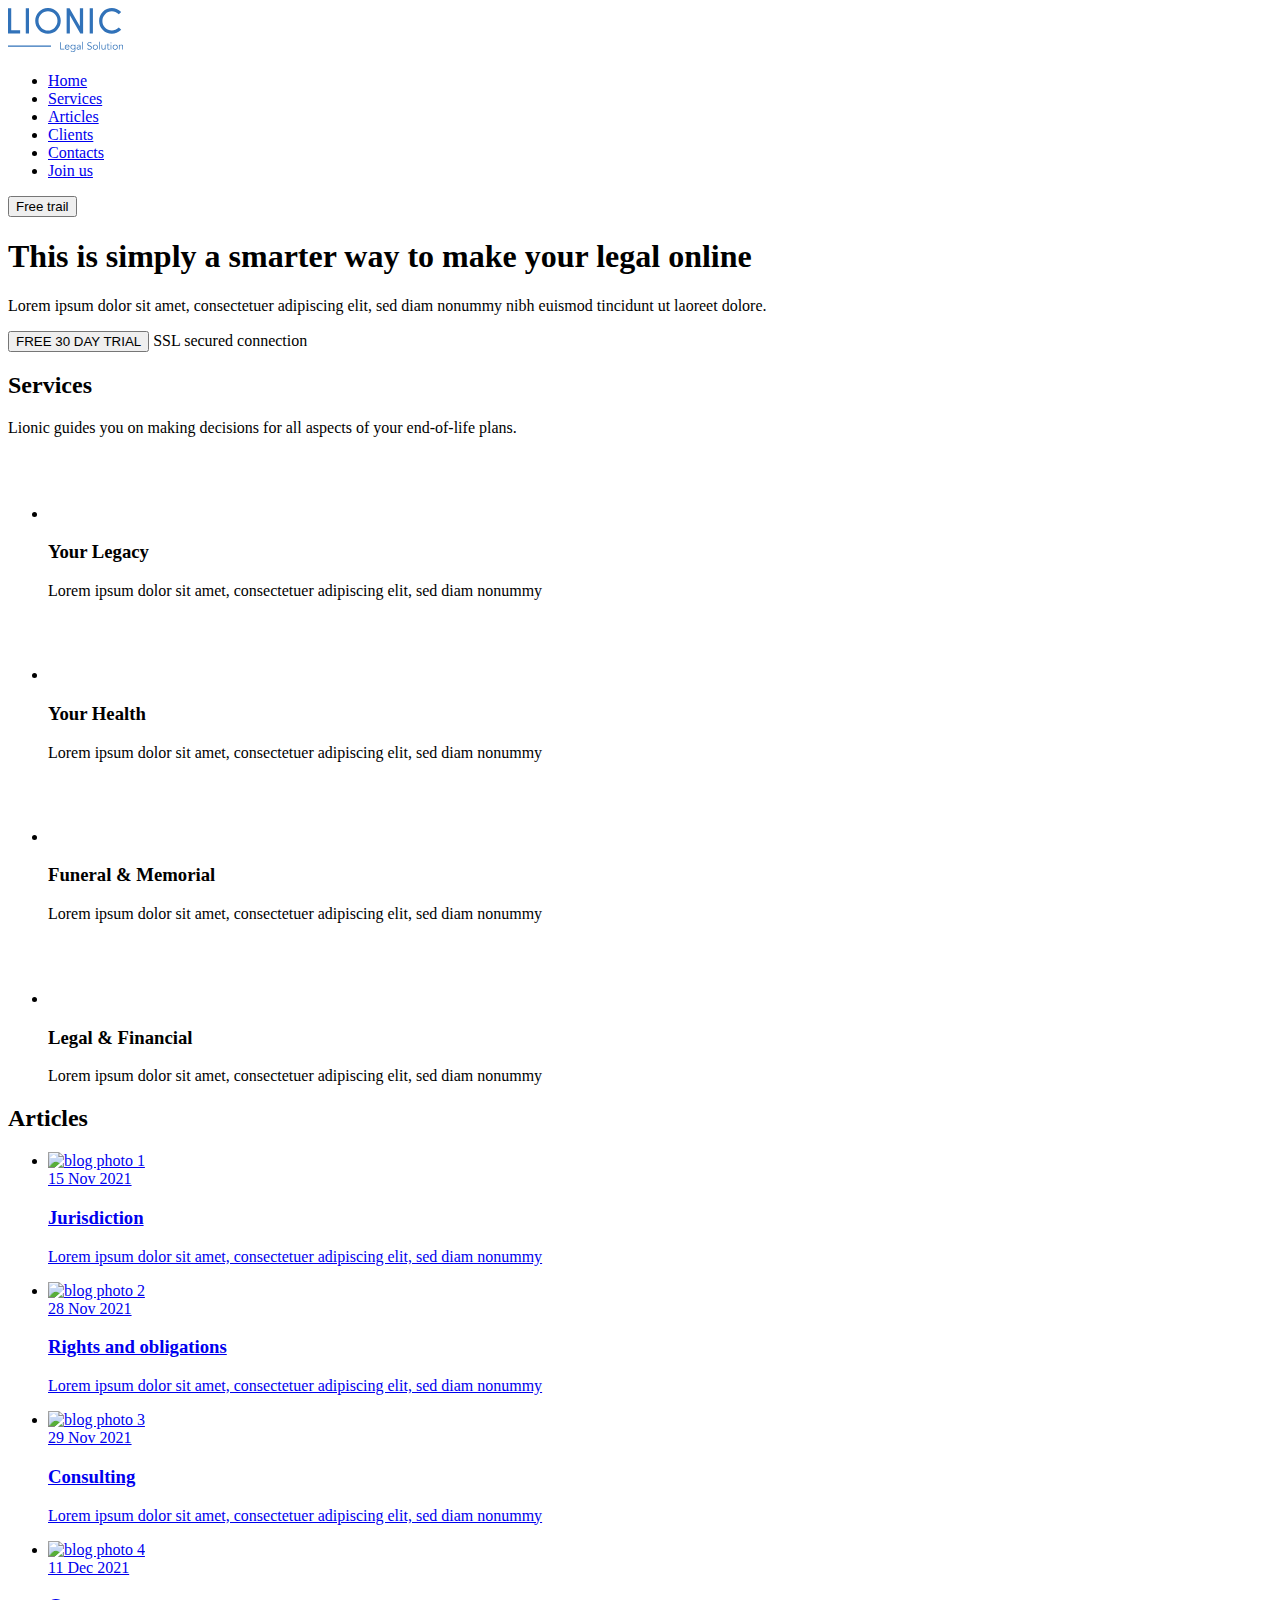
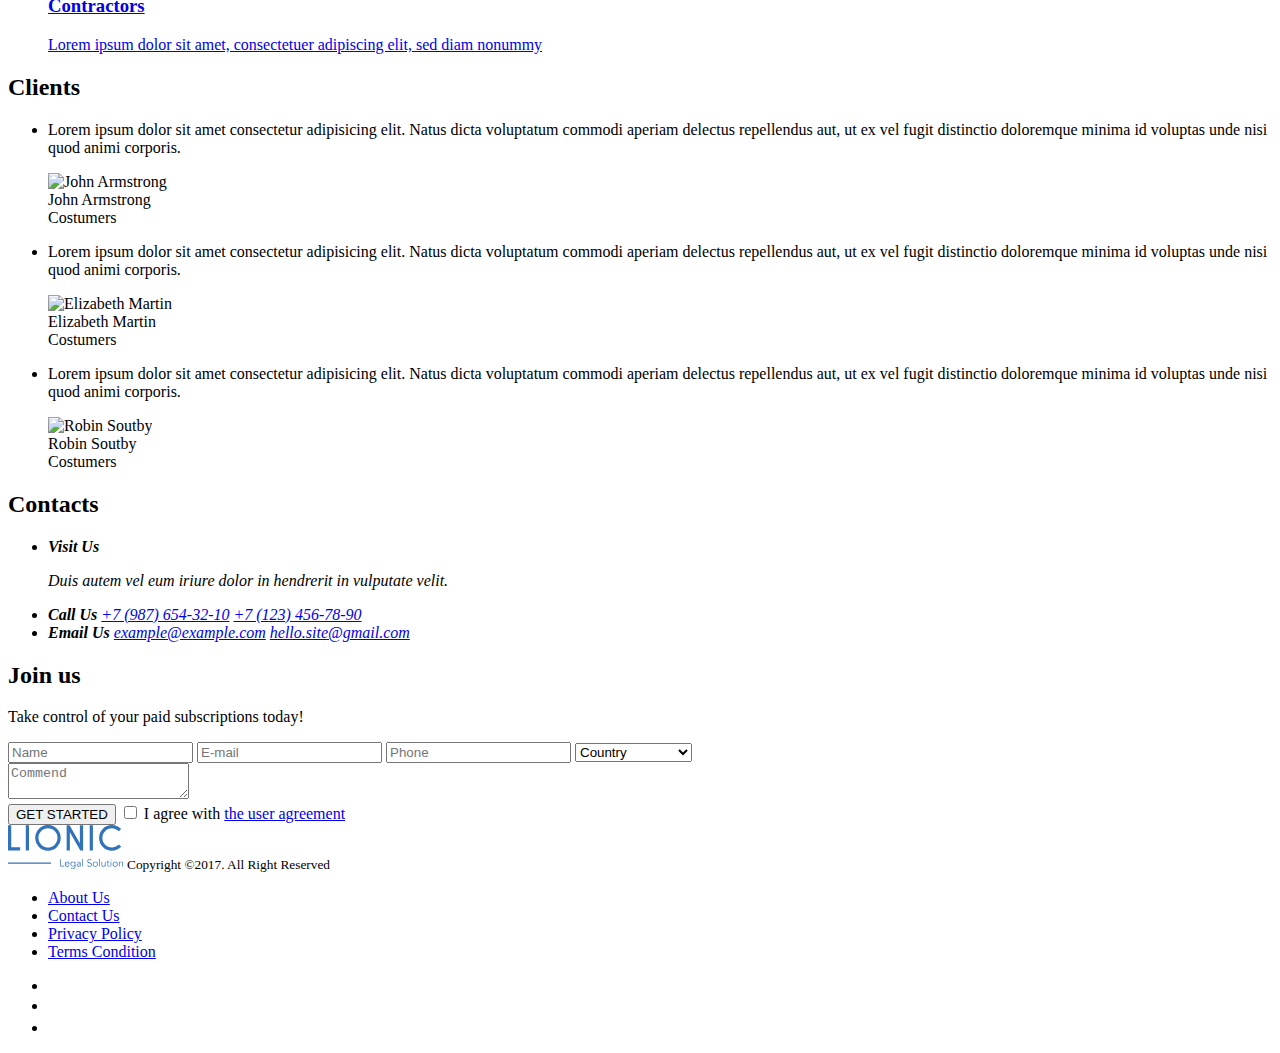
==== Верстка ПАРКТИКА/Lionik/index.html @ 19d20139 "ЗАЧЕТ" ====
<!DOCTYPE html>
<html lang="en">
<head>
    <meta charset="UTF-8">
    <meta name="viewport" content="width=device-width, initial-scale=1.0">
    <link rel="stylesheet" href="../css/normalize.css">
    <link rel="stylesheet" href="../css/style.css">
    <title>Lionic</title>
</head>
<body>
    <header class="header" id="Home">
        <div class="container flex header__container">
            <a href="#" class="header__logo">
            <img src="img/Vector.svg"  alt="Logo">
        </a>
            <nav class="nav header__nav" title="Главное меню">
                <ul class=" nav__list  list-reset flex">
                    <li class="nav__item">
                         <a href="#" class="nav__link">
                            Home
                         </a>
                        </li>
                    <li class="nav__item">
                         <a href="#services" class="nav__link">
                            Services
                         </a>
                        </li>
                    <li class="nav__item">
                         <a href="#articles" class="nav__link">
                            Articles
                         </a>
                        </li>
                    <li class="nav__item">
                         <a href="#clients" class="nav__link">
                            Clients
                         </a>
                        </li>
                    <li class="nav__item">
                         <a href="#contacts" class="nav__link">
                            Contacts
                         </a>
                        </li>
                    <li class="nav__item">
                         <a href="#join-us" class="nav__link">
                            Join us
                         </a>
                        </li>
                 </ul>
            </nav>
            <button class="button-reset header__btn btn">Free trail</button>
        </div>     
    </header>
    <main class="main">
        <section id="hero" class="hero">
            <div class="container">
                <div class="hero-content flex">
                    <h1 class="hero-title">This is&nbsp;simply a&nbsp;smarter way to&nbsp;make your legal online</h1>
                    <p class="hero-descr">Lorem ipsum dolor sit amet, consectetuer adipiscing elit, sed diam nonummy nibh euismod tincidunt ut&nbsp;laoreet dolore.</p>
                    <div class="hero-wraper flex">
                    <button class="button-reset btn hero-btn">FREE 30&nbsp;DAY TRIAL</button>
                    <span class="hero-secure">SSL secured connection</span>
                    </div>
                </div>
            </div>

        </section >
        <section id="services" class="services section-offset">
            <div class="container">
                <h2 class="section-title services-title">Services</h2>
                <p class="section-descr services-descr">Lionic guides you on&nbsp;making decisions for all aspects of&nbsp;your end-of-life plans.</p>
                <ul class="list-reset secvices-items flex">
                
                    <li class="secvices-item flex">
                        <svg class="services-icon-item" width="68" height="66" viewBox="0 0 68 66" fill="none" xmlns="http://www.w3.org/2000/svg">
                            <path d="M50.393 0.00398661C40.438 -0.212013 32.146 7.63799 31.9 17.512L31.776 22.483C31.742 23.839 32.833 24.973 34.2 25.003C35.567 25.032 36.713 23.947 36.746 22.591L36.871 17.62C37.049 10.471 43.062 4.77799 50.271 4.93399C57.478 5.09099 63.201 11.038 63.023 18.187C62.844 25.335 56.831 31.029 49.623 30.872L18.5 30.197C8.54499 29.981 0.252987 37.831 0.00698678 47.705C-0.240013 57.579 7.65099 65.78 17.607 65.995C27.562 66.211 35.854 58.362 36.1 48.488L36.223 43.572C36.257 42.215 35.166 41.082 33.799 41.052C32.432 41.022 31.286 42.108 31.252 43.464L31.129 48.38C30.951 55.529 24.938 61.222 17.729 61.066C10.522 60.909 4.79899 54.962 4.97699 47.813C5.15599 40.664 11.169 34.971 18.377 35.127L49.5 35.802C59.456 36.018 67.747 28.169 67.994 18.295C68.24 8.41999 60.349 0.219987 50.394 0.00498661L50.393 0.00398661Z" fill="#none"/>
                        </svg> 
                         <h3 class="secvices-item-title">Your Legacy

                         </h3>
                    <p class="secvices-item-desc">Lorem ipsum dolor sit amet, consectetuer adipiscing elit, sed diam nonummy

                    </p>
                    </li>
                    <li class="secvices-item flex">
                        <svg class="services-icon-item" width="86" height="64" viewBox="0 0 86 64" fill="none" xmlns="http://www.w3.org/2000/svg">
                            <path d="M79.622 20.272C79.622 22.336 79.316 24.352 78.726 26.27H83.868C85.045 26.27 86 27.227 86 28.406C86 29.586 85.045 30.541 83.868 30.541H77.47C77.268 30.541 77.073 30.513 76.888 30.461C76.0053 31.9743 74.9311 33.3675 73.692 34.606L44.972 63.374C44.7741 63.5725 44.539 63.73 44.2802 63.8375C44.0213 63.9449 43.7438 64.0002 43.4635 64.0002C43.1832 64.0002 42.9057 63.9449 42.6468 63.8375C42.388 63.73 42.1529 63.5725 41.955 63.374L13.233 34.606C12.1963 33.5688 11.2752 32.422 10.486 31.186C10.315 31.23 10.136 31.254 9.95 31.254H2.132C1.85176 31.2537 1.57431 31.1983 1.31551 31.0908C1.0567 30.9833 0.821595 30.8259 0.623621 30.6276C0.425646 30.4292 0.268677 30.1938 0.161676 29.9348C0.0546755 29.6758 -0.000261829 29.3983 9.38171e-07 29.118C9.38171e-07 27.938 0.955001 26.982 2.132 26.982H8.447C5.965 19.861 7.56 11.618 13.233 5.93801C15.1066 4.05015 17.3363 2.55313 19.793 1.5338C22.2497 0.514473 24.8843 -0.00687342 27.544 1.15198e-05C32.95 1.15198e-05 38.034 2.10901 41.856 5.93801L43.463 7.54701L45.07 5.93701C46.9438 4.04921 49.1737 2.55231 51.6306 1.53315C54.0874 0.513987 56.7222 -0.0071368 59.382 1.15198e-05C62.0417 -0.00681806 64.6763 0.514553 67.133 1.53388C69.5896 2.55321 71.8194 4.0502 73.693 5.93801C75.5791 7.8172 77.0741 10.0515 78.0918 12.5117C79.1094 14.972 79.6295 17.6096 79.622 20.272ZM70.678 8.95701C69.1987 7.46697 67.4383 6.28548 65.4989 5.48108C63.5595 4.67667 61.4796 4.26536 59.38 4.27101C57.2807 4.26563 55.2012 4.67706 53.2622 5.48146C51.3231 6.28586 49.563 7.46721 48.084 8.95701L44.969 12.077C44.7713 12.2754 44.5364 12.4329 44.2777 12.5403C44.019 12.6478 43.7416 12.7031 43.4615 12.7031C43.1814 12.7031 42.904 12.6478 42.6453 12.5403C42.3866 12.4329 42.1517 12.2754 41.954 12.077L38.84 8.95701C37.3608 7.46718 35.6005 6.28582 33.6613 5.48142C31.7221 4.67703 29.6424 4.26561 27.543 4.27101C25.4437 4.26546 23.3642 4.67682 21.4251 5.48123C19.486 6.28564 17.7259 7.46708 16.247 8.95701C11.173 14.04 10.232 21.718 13.425 27.763H28.236L33.538 16.479C33.783 15.959 34.277 15.634 34.891 15.663C35.1717 15.6764 35.4421 15.7726 35.6681 15.9396C35.8942 16.1065 36.0657 16.3367 36.161 16.601L44.051 38.487L50.542 20.168C50.6364 19.9007 50.8086 19.6678 51.0365 19.4992C51.2643 19.3306 51.5374 19.2341 51.8206 19.2221C52.1038 19.21 52.3842 19.283 52.6255 19.4316C52.8669 19.5802 53.0583 19.7977 53.175 20.056L56.351 27.051H73.852C76.612 21.125 75.554 13.842 70.677 8.95701H70.678ZM16.248 31.586L43.463 58.844L70.678 31.586C71.2253 31.038 71.7323 30.4512 72.195 29.83H55.736C55.179 29.83 54.373 29.573 54.143 29.064L52.046 24.444L45.404 43.189C45.204 43.755 44.67 44.135 44.069 44.136H44.066C43.466 44.136 42.933 43.76 42.729 43.196L34.653 20.798L30.426 29.794C30.192 30.292 29.99 30.541 29.439 30.541H15.293C15.593 30.901 15.912 31.249 16.248 31.586Z" fill="#none"/>
                        </svg>
                            
                        <h3 class="secvices-item-title">Your Health

                        </h3>
                        <p class="secvices-item-desc">Lorem ipsum dolor sit amet, consectetuer adipiscing elit, sed diam nonummy

                        </p>
                    </li>
                    <li class="secvices-item flex">
                        <svg class="services-icon-item" width="64" height="64" viewBox="0 0 64 64" fill="none" xmlns="http://www.w3.org/2000/svg">
                            <path d="M63.8101 15.073L53.3321 48.146L53.5791 48.926C53.7393 49.4264 53.7986 49.9537 53.7536 50.4772C53.7086 51.0008 53.5603 51.5102 53.3171 51.976C52.9241 52.732 52.3171 53.329 51.5701 53.704L51.5611 53.737L49.1941 61.207C48.8722 62.2171 48.1632 63.0585 47.2223 63.5469C46.2815 64.0354 45.1853 64.131 44.1741 63.813L32.0001 59.957L19.8261 63.813C18.8148 64.131 17.7187 64.0354 16.7778 63.5469C15.8369 63.0585 15.1279 62.2171 14.8061 61.207L0.188058 15.074C0.0280711 14.5735 -0.0310613 14.0462 0.0140824 13.5227C0.0592262 12.9991 0.20775 12.4897 0.451058 12.024C0.69167 11.5566 1.02267 11.1416 1.42487 10.8031C1.82706 10.4646 2.29245 10.2093 2.79406 10.052L33.9431 0.187C34.9542 -0.131631 36.0504 -0.0363451 36.9915 0.451969C37.9325 0.940283 38.6415 1.78178 38.9631 2.792L39.0401 3.034C39.0491 3.036 39.0581 3.037 39.0661 3.04L61.2061 10.053C61.7073 10.2103 62.1723 10.4654 62.5743 10.8035C62.9763 11.1417 63.3073 11.5561 63.5481 12.023C64.0401 12.973 64.1331 14.055 63.8101 15.073ZM48.4441 54.75L36.4161 58.559L44.9781 61.271C45.3153 61.3777 45.6811 61.3463 45.9951 61.1835C46.3092 61.0208 46.5458 60.7401 46.6531 60.403L48.4441 54.75ZM51.0371 49.732L36.4211 3.598C36.3142 3.26106 36.078 2.98029 35.7644 2.81736C35.4507 2.65442 35.0852 2.62264 34.7481 2.729L3.60006 12.595C3.26006 12.702 2.98306 12.935 2.81906 13.252C2.73787 13.4073 2.68829 13.5771 2.67319 13.7517C2.65808 13.9263 2.67775 14.1021 2.73106 14.269L17.3471 60.402C17.5691 61.103 18.3201 61.492 19.0211 61.271L31.5611 57.299C31.5891 57.289 31.6171 57.279 31.6461 57.272L50.1691 51.405C50.5091 51.298 50.7861 51.065 50.9491 50.748C51.1141 50.432 51.1451 50.071 51.0371 49.731V49.732ZM48.4971 32.885L53.4461 17.265L42.4451 13.781L48.4971 32.885ZM61.1801 13.25C61.0998 13.0945 60.9896 12.9565 60.8557 12.8439C60.7218 12.7313 60.567 12.6464 60.4001 12.594L40.0231 6.14L41.4691 10.701C41.5571 10.711 41.6451 10.729 41.7321 10.757L54.2501 14.722C54.5841 14.8269 54.894 14.9969 55.1619 15.2223C55.4299 15.4477 55.6505 15.7239 55.8111 16.035C55.9734 16.3456 56.0726 16.6852 56.1028 17.0344C56.133 17.3835 56.0937 17.7352 55.9871 18.069L49.8951 37.297L51.9331 43.731L61.2681 14.267C61.3751 13.927 61.3441 13.567 61.1801 13.25ZM30.9401 23.336C31.5152 23.6323 32.0259 24.0398 32.4425 24.5349C32.8591 25.0299 33.1733 25.6027 33.3671 26.22C33.5725 26.8654 33.633 27.5483 33.5443 28.2198C33.4557 28.8913 33.22 29.535 32.8541 30.105L29.6411 35.126C29.3916 35.5142 29.0489 35.8336 28.6441 36.0552C28.2393 36.2767 27.7855 36.3932 27.3241 36.394C26.9701 36.394 26.6161 36.326 26.2841 36.19L20.7651 33.936C20.1378 33.6806 19.5745 33.29 19.1154 32.792C18.6563 32.2941 18.3127 31.701 18.1091 31.055C17.9119 30.4388 17.8389 29.7897 17.8943 29.1451C17.9498 28.5006 18.1326 27.8734 18.4321 27.3C18.7284 26.7249 19.1359 26.2142 19.631 25.7976C20.126 25.3811 20.6988 25.0668 21.3161 24.873C22.3839 24.5378 23.5338 24.5745 24.5781 24.977C25.1998 24.0462 26.1189 23.3539 27.1851 23.013C27.8013 22.8161 28.4504 22.7433 29.0949 22.7987C29.7394 22.8541 30.3665 23.0368 30.9401 23.336ZM30.8251 27.025C30.7361 26.742 30.5919 26.4795 30.4009 26.2526C30.2098 26.0257 29.9757 25.8389 29.7121 25.703C29.4491 25.5656 29.1615 25.4818 28.8659 25.4564C28.5703 25.431 28.2726 25.4645 27.9901 25.555C27.6178 25.6716 27.2823 25.8833 27.0168 26.1692C26.7513 26.455 26.565 26.8051 26.4761 27.185C26.4221 27.4083 26.3114 27.6139 26.1547 27.7819C25.998 27.9499 25.8006 28.0747 25.5816 28.1441C25.3626 28.2135 25.1294 28.2251 24.9045 28.178C24.6797 28.1309 24.4708 28.0265 24.2981 27.875C24.0064 27.6158 23.6523 27.4371 23.2705 27.3565C22.8888 27.2758 22.4926 27.296 22.1211 27.415C21.838 27.5042 21.5755 27.6487 21.3488 27.8401C21.122 28.0315 20.9355 28.266 20.8001 28.53C20.6627 28.793 20.5789 29.0806 20.5535 29.3762C20.5281 29.6718 20.5616 29.9694 20.6521 30.252C20.8271 30.805 21.2371 31.249 21.7751 31.469L27.2931 33.723C27.3114 33.731 27.3322 33.7317 27.3511 33.725C27.3696 33.7194 27.3856 33.7074 27.3961 33.691L30.6091 28.669C30.9231 28.179 31.0021 27.581 30.8261 27.027L30.8251 27.025ZM44.1721 40.932C44.2788 41.2656 44.3183 41.6171 44.2882 41.966C44.2582 42.315 44.1592 42.6545 43.9971 42.965C43.8365 43.2764 43.6158 43.5529 43.3477 43.7785C43.0796 44.004 42.7694 44.1742 42.4351 44.279L21.2401 50.994C20.5659 51.2062 19.835 51.1426 19.2077 50.817C18.5803 50.4914 18.1076 49.9305 17.8931 49.257L8.01306 18.07C7.90624 17.7362 7.8667 17.3846 7.89674 17.0355C7.92678 16.6863 8.0258 16.3466 8.18806 16.036C8.34862 15.7249 8.56923 15.4487 8.83717 15.2233C9.1051 14.9979 9.41503 14.8279 9.74906 14.723L30.9451 8.009C31.6194 7.79619 32.3506 7.85955 32.9782 8.18519C33.6059 8.51083 34.0788 9.07215 34.2931 9.746L44.1721 40.932ZM41.6301 41.737L31.7501 10.551L21.9781 13.645L10.5531 17.264L20.4331 48.45L41.6301 41.737Z" fill="#none"/>
                        </svg>
                            
                        <h3 class="secvices-item-title">Funeral &amp;&nbsp;Memorial

                        </h3>
                        <p class="secvices-item-desc">Lorem ipsum dolor sit amet, consectetuer adipiscing elit, sed diam nonummy

                        </p>
                    </li>
                    <li class="secvices-item flex">
                        <svg class="services-icon-item" width="65" height="65" viewBox="0 0 65 65" fill="none" xmlns="http://www.w3.org/2000/svg">
                            <path d="M63.131 51.506C64.3269 52.7045 64.9985 54.3285 64.9985 56.0215C64.9985 57.7146 64.3269 59.3385 63.131 60.537L60.54 63.13C59.9482 63.7249 59.2442 64.1965 58.4689 64.5175C57.6935 64.8385 56.8622 65.0025 56.023 65C55.184 65.0024 54.3529 64.8384 53.5777 64.5174C52.8025 64.1964 52.0987 63.7249 51.507 63.13L30.988 42.613L28.126 45.475C28.2028 46.397 28.077 47.3246 27.7574 48.1928C27.4378 49.061 26.9322 49.8488 26.276 50.501L23.55 53.227C22.9583 53.8218 22.2545 54.2934 21.4793 54.6143C20.7042 54.9353 19.873 55.0994 19.034 55.097C18.1952 55.0993 17.3642 54.9352 16.5892 54.6142C15.8142 54.2932 15.1106 53.8217 14.519 53.227L1.86503 40.575C0.66925 39.3767 -0.00231934 37.7529 -0.00231934 36.06C-0.00231934 34.3671 0.66925 32.7434 1.86503 31.545L4.59103 28.819C5.24326 28.1629 6.03107 27.6573 6.89928 27.3377C7.76748 27.0182 8.69507 26.8923 9.61703 26.969L26.97 9.61902C26.8953 8.69769 27.0219 7.77112 27.341 6.90358C27.6601 6.03605 28.1641 5.24832 28.818 4.59502L31.543 1.87002C32.1347 1.27539 32.8383 0.803958 33.6133 0.48298C34.3883 0.162003 35.2192 -0.00214761 36.058 2.1214e-05C37.764 2.1214e-05 39.368 0.664021 40.574 1.87002L53.227 14.522C54.4226 15.7205 55.094 17.3442 55.094 19.037C55.094 20.7298 54.4226 22.3536 53.227 23.552L50.502 26.278C49.8497 26.9342 49.0617 27.4398 48.1933 27.7594C47.3249 28.079 46.3972 28.2048 45.475 28.128L42.613 30.99L63.131 51.506ZM31.164 35.784L35.783 31.165L39.243 27.705L44.398 22.551L44.798 22.951C45.126 23.279 45.556 23.443 45.986 23.443C46.416 23.443 46.846 23.279 47.175 22.951L49.9 20.226C50.0561 20.07 50.1798 19.8848 50.2643 19.681C50.3487 19.4771 50.3922 19.2587 50.3922 19.038C50.3922 18.8174 50.3487 18.5989 50.2643 18.3951C50.1798 18.1912 50.0561 18.006 49.9 17.85L37.246 5.19702C37.0901 5.04084 36.905 4.91699 36.7011 4.83256C36.4972 4.74813 36.2787 4.70479 36.058 4.70502C35.628 4.70502 35.198 4.86902 34.87 5.19702L32.144 7.92202C31.9879 8.07804 31.864 8.26332 31.7794 8.46725C31.6949 8.67118 31.6514 8.88977 31.6514 9.11052C31.6514 9.33128 31.6949 9.54987 31.7794 9.7538C31.864 9.95773 31.9879 10.143 32.144 10.299L32.544 10.699L10.694 32.546L10.294 32.146C10.1381 31.9898 9.95296 31.866 9.74909 31.7816C9.54523 31.6971 9.32669 31.6538 9.10603 31.654C8.67603 31.654 8.24603 31.818 7.91803 32.146L5.19303 34.87C5.03701 35.026 4.91325 35.2112 4.82881 35.4151C4.74437 35.6189 4.70091 35.8374 4.70091 36.058C4.70091 36.2787 4.74437 36.4971 4.82881 36.701C4.91325 36.9048 5.03701 37.09 5.19303 37.246L17.846 49.9C18.174 50.228 18.604 50.392 19.034 50.392C19.464 50.392 19.894 50.228 20.223 49.9L22.948 47.175C23.1042 47.019 23.2281 46.8337 23.3126 46.6298C23.3971 46.4259 23.4407 46.2073 23.4407 45.9865C23.4407 45.7658 23.3971 45.5472 23.3126 45.3433C23.2281 45.1393 23.1042 44.954 22.948 44.798L22.548 44.398L27.703 39.244L31.164 35.784ZM59.804 54.834L39.285 34.317L34.315 39.287L54.835 59.803C55.162 60.131 55.593 60.295 56.023 60.295C56.453 60.295 56.883 60.131 57.211 59.803L59.804 57.21C59.9601 57.054 60.0838 56.8688 60.1683 56.665C60.2527 56.4611 60.2962 56.2427 60.2962 56.022C60.2962 55.8014 60.2527 55.5829 60.1683 55.3791C60.0838 55.1752 59.9601 54.99 59.804 54.834Z" fill="#none"/>
                        </svg>
                            
                        <h3 class="secvices-item-title">Legal &amp;&nbsp;Financial

                        </h3>
                        <p class="secvices-item-desc">Lorem ipsum dolor sit amet, consectetuer adipiscing elit, sed diam nonummy

                        </p>
                    </li>
                </ul>
            </div>
            
        </section>
        <section id="articles" class="articles section-offset">
            <div class="container">
                <h2 class="selection-title articles-title">Articles

                </h2>
                <ul class="list-reset article-list flex">
                    <li class="article-item">
                    <article class="blog-preview flex">
                        <a class="blog-preview-link" href="#">
                        <img src="../img/blog-1.jpg" alt="blog photo 1" class="blog-preview-image">
                        <div class="blog-preview-text">
                        <time class="blog-preview-time" datetime="2022-05-16 11:48"
                        >15 Nov 2021</time>
                        <h3 class="blog-preview-title">
                            Jurisdiction
                        </h3>
                        <p class="blog-preview-descr">
                            Lorem ipsum dolor sit amet, consectetuer adipiscing elit, sed diam nonummy
                        </p>
                        </div>
                    </a>

                    </article> 
                    
                    </li>
                    <li class="article-item">
                        <article class="blog-preview flex">
                            <a class="blog-preview-link" href="#">
                                <img src="../img/blog-3.jpg" alt="blog photo 2" class="blog-preview-image">
                                <div class="blog-preview-text">
                                <time class="blog-preview-time" datetime="2022-05-16 11:48"
                                >28 Nov 2021</time>
                                <h3 class="blog-preview-title">
                                    Rights and obligations
                                </h3>
                                <p class="blog-preview-descr">
                                    Lorem ipsum dolor sit amet, consectetuer adipiscing elit, sed diam nonummy
                                </p>
                                </div>
                            </a>
                            
                        </article>   

                    </li>
                    <li class="article-item">
                        <article class="blog-preview flex">
                            <a class="blog-preview-link" href="#">
                        <img src="../img/blog-2.jpg" alt="blog photo 3" class="blog-preview-image">
                        <div class="blog-preview-text">
                        <time class="blog-preview-time" datetime="2022-05-16 11:48"
                        >29 Nov 2021</time>
                        <h3 class="blog-preview-title">
                            Consulting
                        </h3>
                        <p class="blog-preview-descr">
                            Lorem ipsum dolor sit amet, consectetuer adipiscing elit, sed diam nonummy
                        </p>
                        </div>
                            </a>
                            
                        </article>   
                        
                    </li>
                    <li class="article-item">
                        <article class="blog-preview flex">
                            <a class="blog-preview-link" href="#">
                                <img src="../img/blog-4.jpg" alt="blog photo 4" class="blog-preview-image">
                                <div class="blog-preview-text">
                                <time class="blog-preview-time" datetime="2022-05-16 11:48"
                                >11 Dec 2021</time>
                                <h3 class="blog-preview-title">
                                    Contractors
                                </h3>
                                <p class="blog-preview-descr">
                                    Lorem ipsum dolor sit amet, consectetuer adipiscing elit, sed diam nonummy
                                </p>
                                </div>
                            </a>
                            
                        </article>   

                    </li>
                </ul>
                
            </div>
            
        </section>
        <section id="clients" class="clients section-offset">
            <div class="container">
            <h2 class="section-title clients-title">
                Clients 
            </h2>
            <ul class= "clients-list list-reset flex"> 
                <li class="clients-item flex" >
                    <p class="clients-item-descr">Lorem ipsum dolor sit amet consectetur adipisicing elit. Natus dicta voluptatum commodi aperiam delectus repellendus aut, ut ex vel fugit distinctio doloremque minima id voluptas unde nisi quod animi corporis.</p>
                    <div class="clients-user flex">
                        <div class="clients-avatar">
                            <img src="../img/clients-1.jpg" alt="John Armstrong">
                        </div>
                        <div class="clients-text">
                            <div class="clients-name">
                                John Armstrong 
                            </div>
                            <span class="clients-post">
                                Costumers
                            </span>
                        </div>
                    </div> 

                </li>
                <li class="clients-item flex" >
                    <p class="clients-item-descr">Lorem ipsum dolor sit amet consectetur adipisicing elit. Natus dicta voluptatum commodi aperiam delectus repellendus aut, ut ex vel fugit distinctio doloremque minima id voluptas unde nisi quod animi corporis.</p>
                    <div class="clients-user flex">
                        <div class="clients-avatar">
                            <img src="../img/clients-2.jpg" alt="Elizabeth Martin">
                        </div>
                        <div class="clients-text">
                            <div class="clients-name">
                                Elizabeth Martin
                            </div>
                            <span class="clients-post">
                                Costumers
                            </span>
                        </div>
                    </div>

                </li>
                <li class="clients-item flex" >
                    <p class="clients-item-descr">Lorem ipsum dolor sit amet consectetur adipisicing elit. Natus dicta voluptatum commodi aperiam delectus repellendus aut, ut ex vel fugit distinctio doloremque minima id voluptas unde nisi quod animi corporis.</p>
                    <div class="clients-user flex">
                        <div class="clients-avatar">
                            <img src="../img/clent3.jpg" alt="Robin Soutby">
                        </div>
                        <div class="clients-text">
                            <div class="clients-name">
                                Robin Soutby
                            </div>
                            <span class="clients-post">
                                Costumers
                            </span>
                        </div>
                    </div>
                    
                </li>    
            </ul> 
        </div> 
        </section>
        <section id="contacts" class="contacts section-offset">
            <div class="container">
                <h2 class="section-title contacts-title">
                    Contacts
                </h2>
                <address class="contacts-address">
                    <ul class="list-reset contacts-list flex">
                        <li class="contacts-item flex contacts-item-address">
                            <strong class="contacts-item-caption">
                                Visit Us
                            </strong>
                            <p class="contacts-item-text">
                                Duis autem vel eum iriure dolor in&nbsp;hendrerit in&nbsp;vulputate velit.
                            </p>
                        </li>
                        <li class="contacts-item flex contacts-item-phone">
                            <strong class="contacts-item-caption">
                                Call Us
                            </strong>
                            <a href="tel:+79876543210" class="contacts-item-link">+7 (987) 654-32-10</a>
                            <a href="tel:+71234567890" class="contacts-item-link">+7 (123) 456-78-90</a>
                        </li>
                        <li class="contacts-item flex contacts-item-post">
                            <strong class="contacts-item-caption">
                                Email Us
                            </strong>
                            <a href="mailto:example@example.com" class="contacts-item-link">example@example.com</a>
                            <a href="mailto:hello.site@gmail.com" class="contacts-item-link"> hello.site@gmail.com </a>
                        </li>
                    </ul>
                </address>                
            </div>
            
        </section>
        <section id="join-us" class="join-us section-offset">
            <div class="container">
                <h2 class="section-title join-us-title">Join us</h2>
                <p class="section-descr join-us-descr">Take control of your paid subscriptions today!
                </p>
                <form action="https://jsonplaceholder.typicode.com/posts" method="post" class="form">
                   <div class="form-top">
                       <div class="form-left">
                           <input class="form-input" type="text" name="name" placeholder="Name" required>
                           <input class="form-input" type="email" name="email" placeholder="E-mail" required>
                           <input class="form-input" type="tel" name="phone" placeholder="Phone">
                           <select class="form-select" name="country" id="">
                               <option value="Country" disabled selected>Country</option>
                               <option value="United Kingdom">United Kingdom</option>
                               <option value="United States">United States</option>
                               <option value="Germany">Germany</option>
                               <option value="Spain">Spain</option>
                               <option value="France">France</option>
                               <option value="Estonia">Estonia</option>
                           </select>
                           
                       </div>
                       <div class="form-right">
                           <textarea class="form-extarea" name="comment"  placeholder="Commend"></textarea>
                       </div>
                   </div> 
                   <div class="form-bottom ">
                       <div class="form-wrapper">
                           <button class="btn button-reset from-btn">GET STARTED</button>
                           <label class="form-check" > 
                            <input type="checkbox" required>
                           I agree with <a href="#">the user agreement</a>
                        </label>

                       </div>
                   </div>
                </form>
            </div>
            
        </section>
    </main>
    <footer class="footer">
        <div class="container flex footer-container">
            <div class="footer-left flex">
                <a href="#" class="footer-logo"><img src="img/footer logo.svg" alt="логотип"></a>
                <small class="footer-copy">Copyright ©2017. All Right Reserved</small>
            </div>
            <div class="footer-right flex">
                <nav class="footer-nav">
                    <ul class="list-reset footer-list flex">
                        <li class="footer-item"><a href="#" target="_blank" class="footer_link">About Us</a></li>
                        <li class="footer-item"><a href="#" target="_blank" class="footer_link">Contact Us</a></li>
                        <li class="footer-item"><a href="#" target="_blank" class="footer_link">Privacy Policy</a></li>
                        <li class="footer-item"><a href="#" target="_blank" class="footer_link">Terms Condition</a></li>
                    </ul>
                </nav>
                <ul class="social list-reset flex">
                    <li class="social-item"><a href="#" class="social-link   social-link-twitter">
                        <svg width="18" height="14" viewBox="0 0 18 14" fill="none" xmlns="http://www.w3.org/2000/svg">
                            <path d="M17.719 1.65632C17.0672 1.93749 16.3672 2.12756 15.6312 2.213C16.3824 1.77569 16.9578 1.08271 17.2295 0.257952C16.516 0.66998 15.7351 0.960048 14.9207 1.11556C14.258 0.428779 13.313 0 12.2675 0C10.2607 0 8.63311 1.58169 8.63311 3.53391C8.63311 3.81052 8.66516 4.08038 8.72676 4.33947C5.70575 4.19186 3.02744 2.78497 1.2347 0.647183C0.921659 1.16929 0.742478 1.77633 0.742478 2.42402C0.742478 3.64991 1.38427 4.73153 2.35946 5.36512C1.78217 5.34773 1.21754 5.19623 0.712779 4.9233V4.96795C0.712779 6.68033 1.96554 8.10817 3.6285 8.4329C3.32302 8.51427 3.00243 8.55679 2.67076 8.55679C2.43627 8.55679 2.20876 8.53521 1.98651 8.49457C2.44908 9.89809 3.7915 10.9197 5.38164 10.9486C4.13761 11.8967 2.57008 12.4619 0.867562 12.4619C0.574324 12.4619 0.284511 12.4449 0 12.4115C1.60887 13.4145 3.51914 14 5.57194 14C12.2576 14 15.914 8.61508 15.914 3.94522C15.914 3.79191 15.9105 3.63974 15.9029 3.48812C16.6153 2.98716 17.2303 2.36688 17.719 1.65632Z" />
                            </svg>
                    </a>
                        
                            </li>
                    <li class="social-item">
                        <a href="#" class="social-link   social-link-in">
                            <svg width="17" height="16" viewBox="0 0 17 16" fill="none" xmlns="http://www.w3.org/2000/svg">
                                <path d="M3.85973 15.999V5.20386H0.215035V15.999H3.85973ZM2.03785 3.72907C3.30882 3.72907 4.09994 2.90013 4.09994 1.86422C4.07626 0.804959 3.30887 -0.000976562 2.06197 -0.000976562C0.815269 -0.000976562 0 0.804975 0 1.86422C0 2.90018 0.790923 3.72907 2.01406 3.72907H2.03774H2.03785ZM5.87706 15.999H9.52175V9.97048C9.52175 9.64784 9.54543 9.32554 9.64168 9.0949C9.90516 8.45027 10.5049 7.78262 11.5117 7.78262C12.8305 7.78262 13.3582 8.77258 13.3582 10.2238V15.999H17.0026V9.8091C17.0026 6.49325 15.2045 4.95042 12.8065 4.95042C10.8404 4.95042 9.9771 6.03237 9.49751 6.76928H9.52184V5.20363H5.87714C5.92497 6.21659 5.87714 15.9988 5.87714 15.9988L5.87706 15.999Z" />
                                </svg>
                            
                    </a></li>
                    <li class="social-item">
                        
                            <a href="#" class="social-link  social-link-mail ">
                                <svg width="24" height="18" viewBox="0 0 24 18" fill="none" xmlns="http://www.w3.org/2000/svg">
                                    <path d="M2.4 0.5H21.6C22.6747 0.5 23.5 1.31855 23.5 2.25V15.75C23.5 16.6814 22.6747 17.5 21.6 17.5H2.4C1.32525 17.5 0.5 16.6814 0.5 15.75V2.25C0.5 1.31855 1.32525 0.5 2.4 0.5Z"  stroke-linecap="round" stroke-linejoin="round"/>
                                    <path d="M22.8478 1.0625L12 9.93794L1.15222 1.0625"  stroke-linecap="round" stroke-linejoin="round"/>
                                    </svg>
                        
                            
                    </a></li>
                </ul>
            </div>
        </div>
    </footer>
</body>
</html>
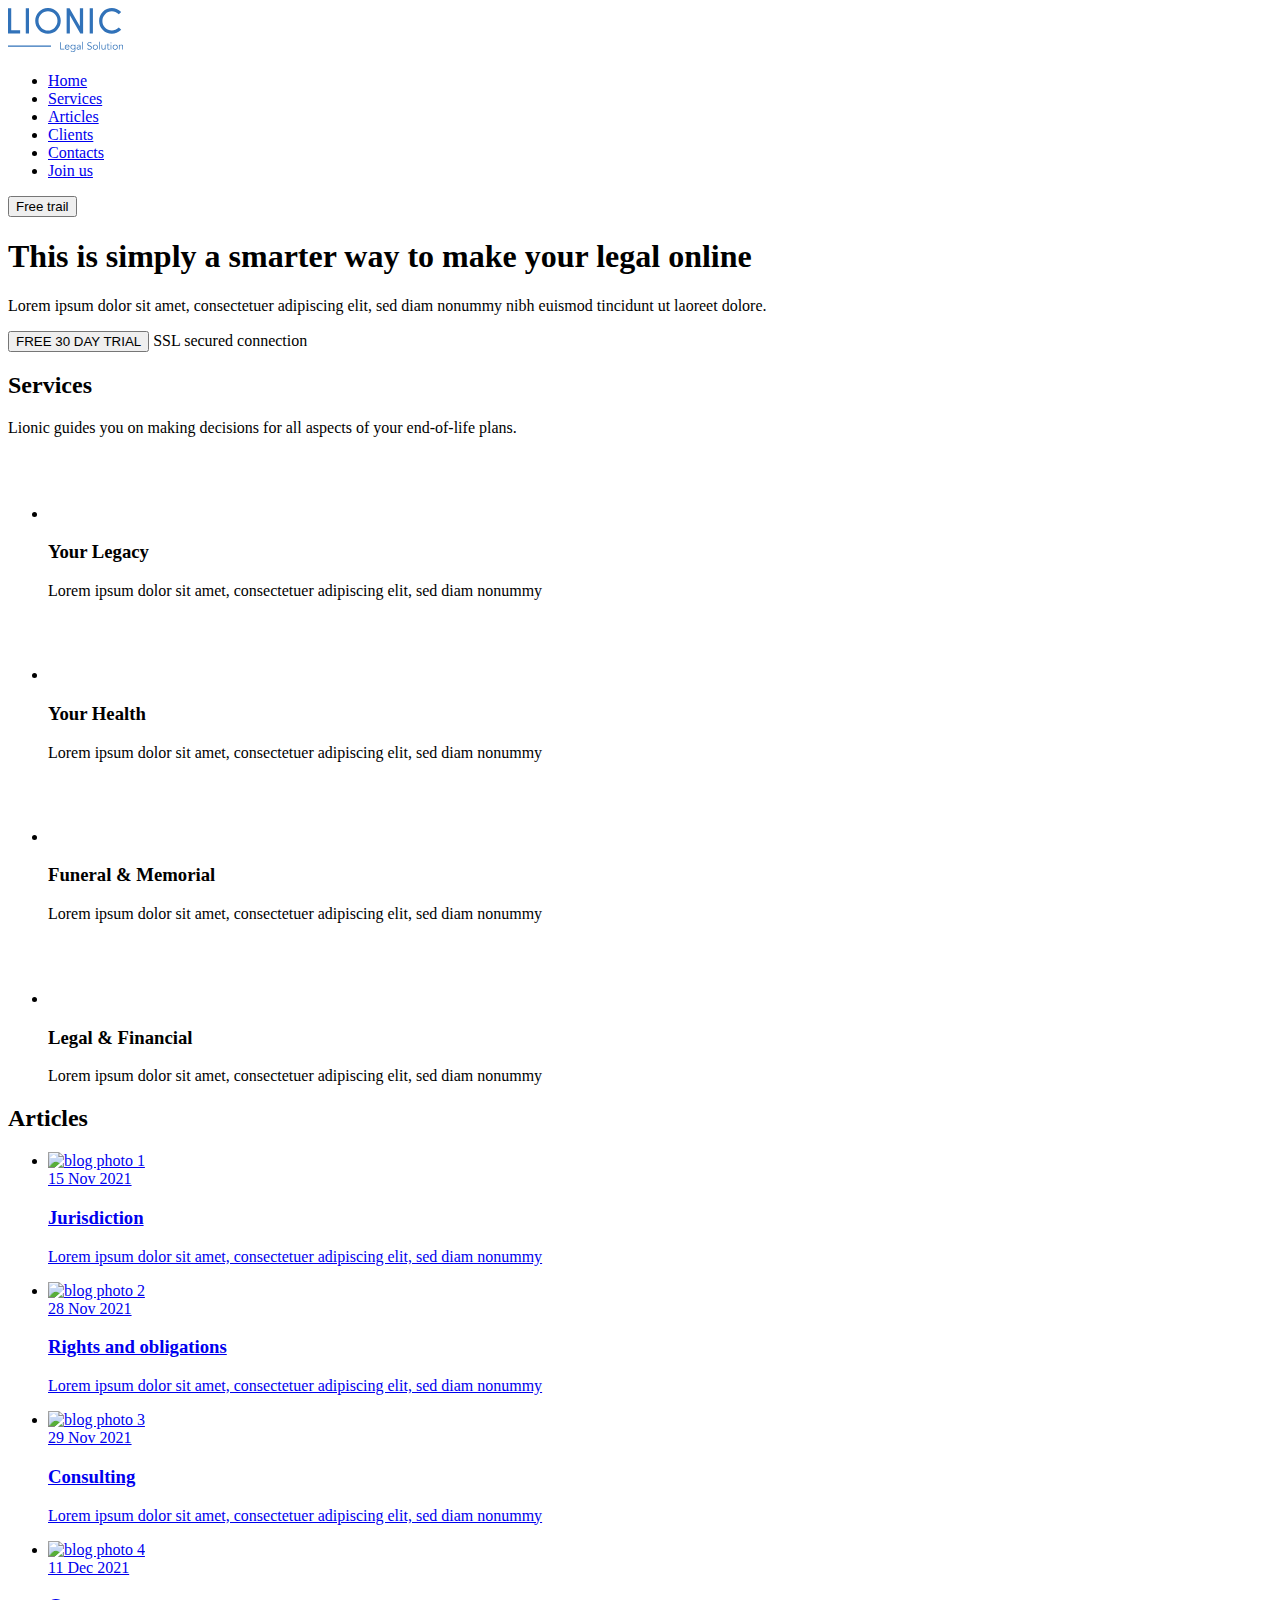
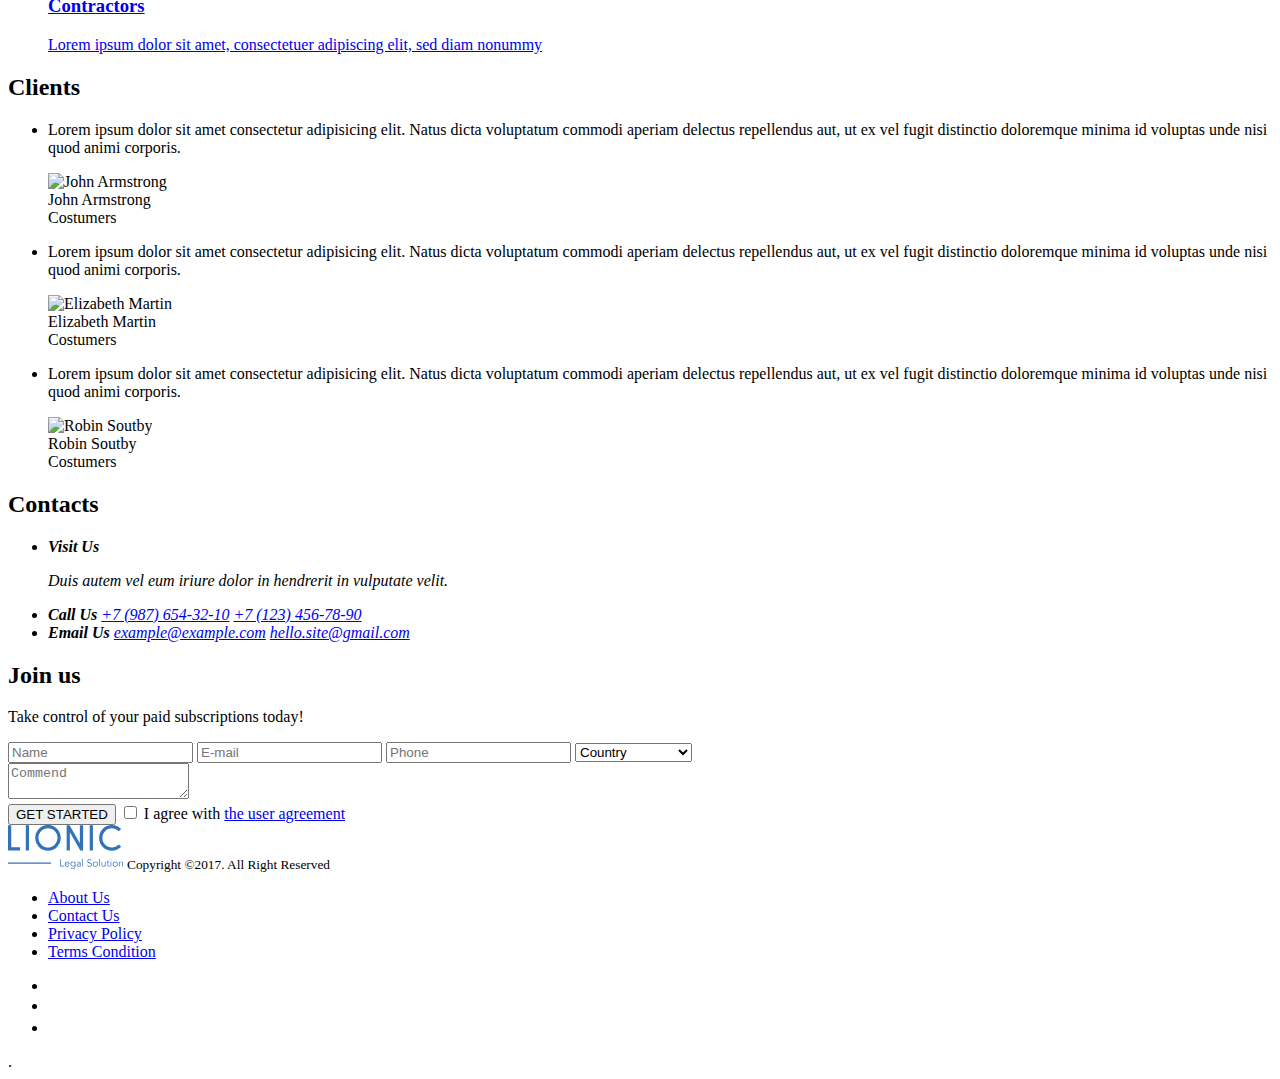
==== commit 558b8fc5: "практика" ====
--- a/Верстка ПАРКТИКА/Lionik/index.html
+++ b/Верстка ПАРКТИКА/Lionik/index.html
@@ -388,4 +388,5 @@
         </div>
     </footer>
 </body>
-</html>+</html>
+.